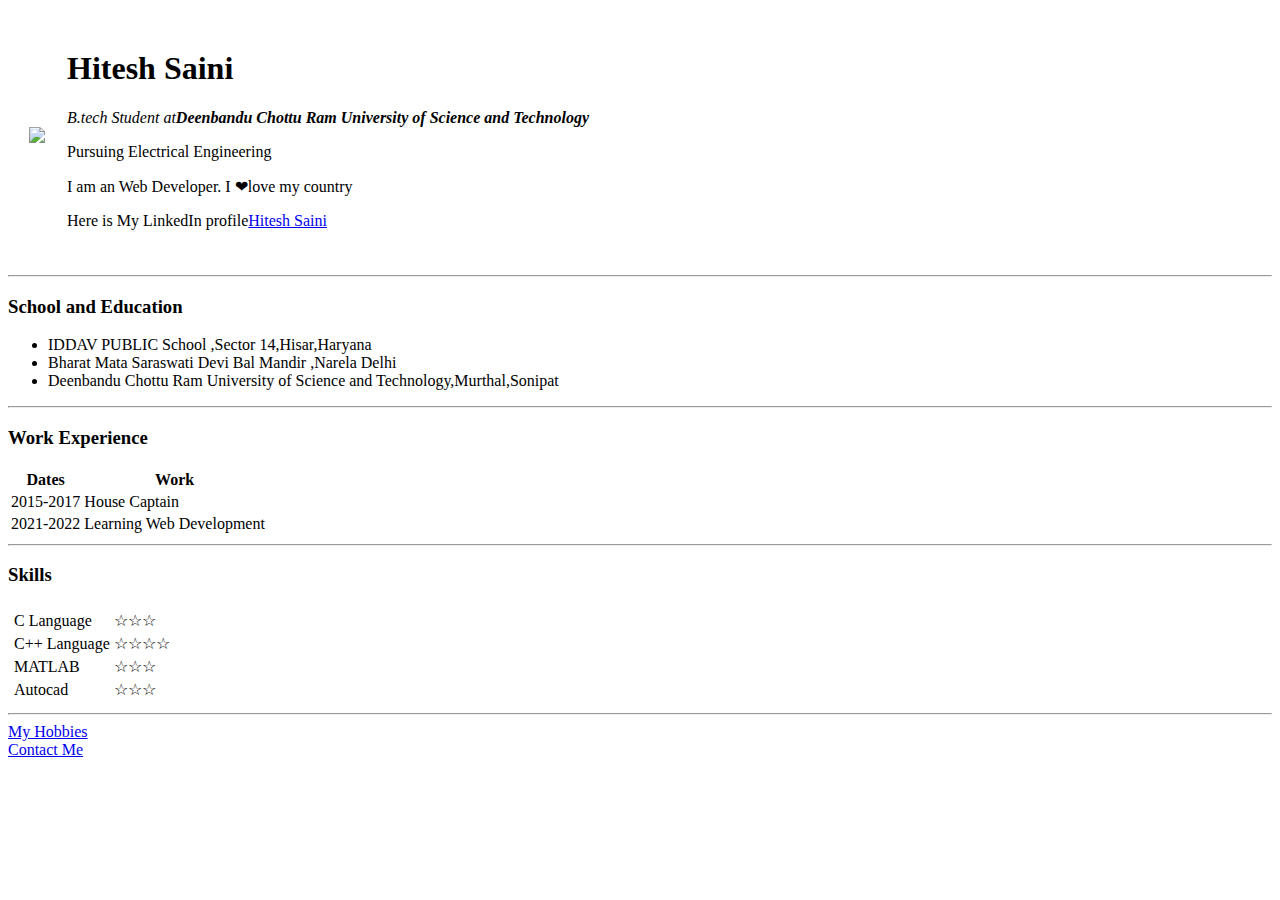
==== index.html @ 52ef10f2 "Add files via upload" ====
<!DOCTYPE html>
<html lang="en">
<head>
    <meta charset="UTF-8">
    <meta http-equiv="X-UA-Compatible" content="IE=edge">
    <meta name="viewport" content="width=, initial-scale=1.0">
    <title>HITESH PERSONAL SITE</title>
    <link rel="stylesheet" href="css/style.css">

</head>
<body >
  <table cellspacing="20">
      <tr>
          <td> <img src="images/IMG_0457-modified.png"></td>
          <td><h1>Hitesh Saini</h1> 
            <p><em>B.tech Student at<strong>Deenbandu Chottu Ram University of Science and Technology</strong></em></p>
            <p>Pursuing Electrical Engineering</p>
            <p>I am an Web Developer. I ❤love my country</p>
            <p>Here is My LinkedIn profile<a href="https://in.linkedin.com/in/hitesh-saini-495630214">Hitesh Saini</a></p></td>
      </tr>
  </table>
 
  
  <hr> 
  <h3>School and Education</h3>
 <ul>
    <li>IDDAV PUBLIC School ,Sector 14,Hisar,Haryana</li>
    <li>Bharat Mata Saraswati Devi Bal Mandir ,Narela Delhi</li>
    <li>Deenbandu Chottu Ram University of Science and Technology,Murthal,Sonipat</li>

 </ul>
 <hr>
 <h3>Work Experience</h3>  
 <table>
    <thead>
        <tr>
            <th>Dates</th>
            <th>Work</th>
        </tr>
    </thead>
    <tbody>
        <tr>
            <td>2015-2017</td>
            <td>  House Captain</td>
        </tr>
          <tr>
              <td>2021-2022</td>
              <td>Learning Web Development</td>
        
        </tr>
    </tbody>
 </table>
 <hr>
 <h3>Skills</h3>
 <table>
     <tr>
         <td>
            <table >
                <tr>
                    <td>C Language</td>
                    <td>☆☆☆</td>
                    
                </tr>
                <tr>
                    <td>C++ Language</td>
                    <td>☆☆☆☆</td>
                   
                </tr>
                <tr>
                    <td>MATLAB</td>
                    <td>☆☆☆</td> 
                    
                </tr>
                <tr>
                    <td>Autocad</td>
                    <td>☆☆☆</td>
                </tr>
            </table>
         </td>
     </tr>
 </table>
 
 <hr>
 <a href="C:\Users\hitesh\Desktop\Web Development\HTML- PERSONAL SITE\hobies.html">My Hobbies</a>
 
 <br>
 <a href="C:\Users\hitesh\Desktop\Web Development\HTML- PERSONAL SITE\contact.html">Contact Me</a>
 
</body>
</html>
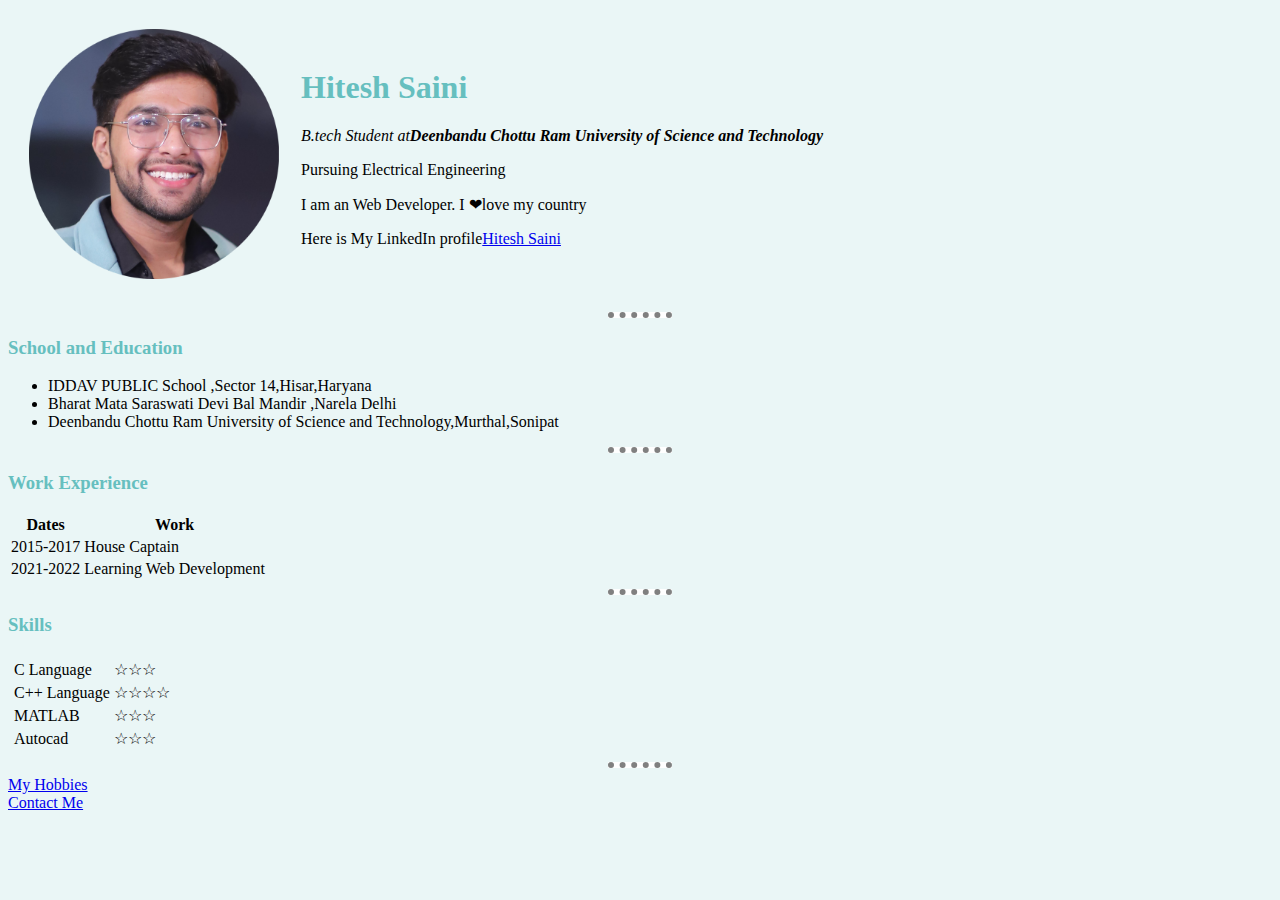
==== commit 3b05d3e6: "Update index.html" ====
--- a/index.html
+++ b/index.html
@@ -5,13 +5,13 @@
     <meta http-equiv="X-UA-Compatible" content="IE=edge">
     <meta name="viewport" content="width=, initial-scale=1.0">
     <title>HITESH PERSONAL SITE</title>
-    <link rel="stylesheet" href="css/style.css">
+    <link rel="stylesheet" href="style.css">
 
 </head>
 <body >
   <table cellspacing="20">
       <tr>
-          <td> <img src="images/IMG_0457-modified.png"></td>
+          <td> <img src="IMG_0457-modified.png"></td>
           <td><h1>Hitesh Saini</h1> 
             <p><em>B.tech Student at<strong>Deenbandu Chottu Ram University of Science and Technology</strong></em></p>
             <p>Pursuing Electrical Engineering</p>
@@ -87,4 +87,4 @@
  <a href="C:\Users\hitesh\Desktop\Web Development\HTML- PERSONAL SITE\contact.html">Contact Me</a>
  
 </body>
-</html>+</html>
--- a/style.css
+++ b/style.css
@@ -0,0 +1,22 @@
+body {
+    background-color:#EAF6F6;
+    
+}
+h1{
+    color: #66BFBF;
+}
+h3{
+    color:#66BFBF
+}
+hr{
+   background-color: white; 
+   border-style:none;
+   border-top-style: dotted;
+   border-color: grey;
+   border-width: 6px;
+   width: 5%;
+
+}
+img{
+    height: 250px;
+}